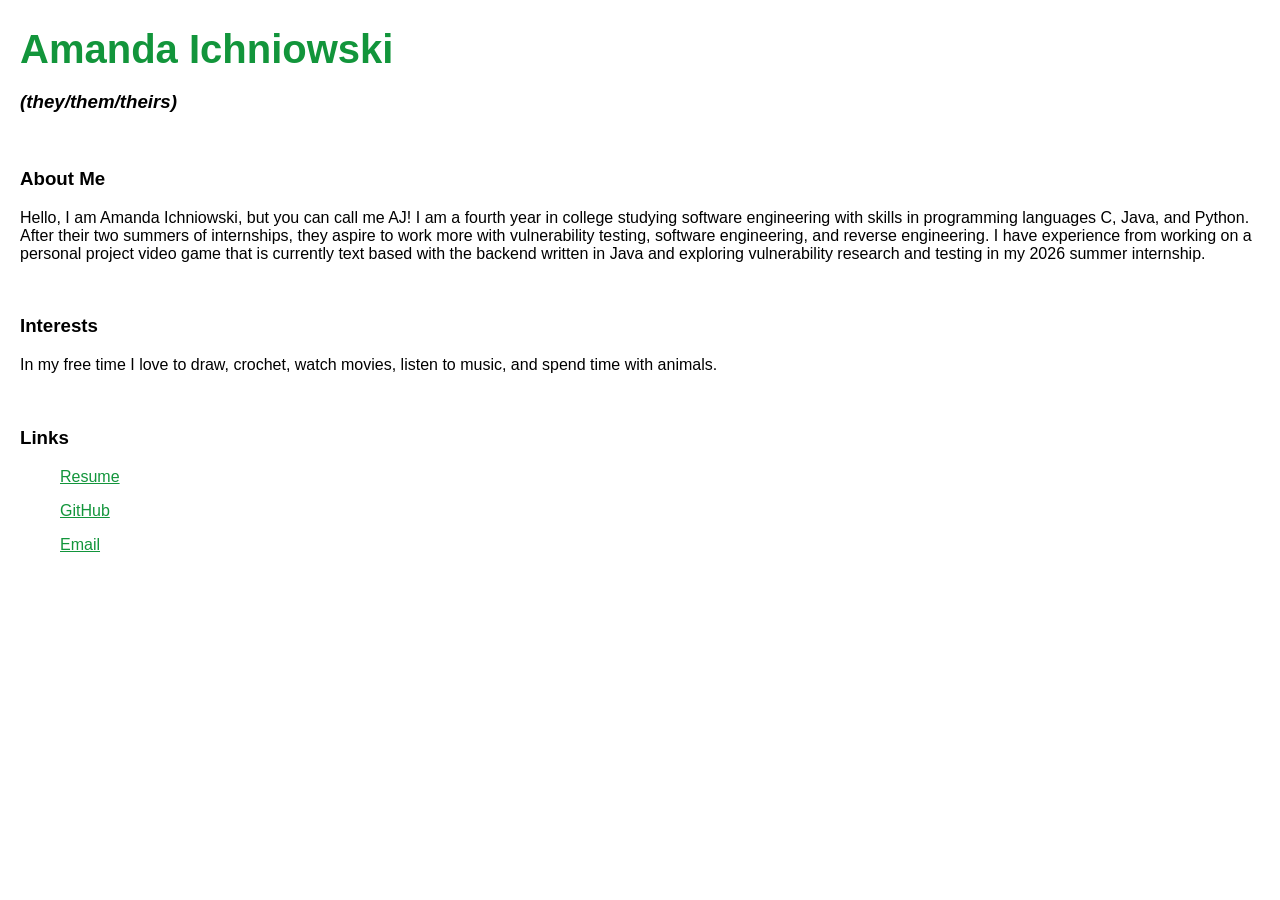
==== index.html @ e382b5ee "Rename websiteContent.html to index.html" ====
<!DOCTYPE html>

<html>
    <link rel="stylesheet" type="text/css" href="website.css">
    <head>
        <title> Amanda Ichniowski </title>
    </head>
    <h1>Amanda Ichniowski</h1>
    <h3><i>(they/them/theirs)</i></h3>
    <br>
    <body>
        <h3>About Me</h3>
        <p>Hello, I am Amanda Ichniowski, but you can call me AJ!
            I am a fourth year in college studying software engineering with skills in programming languages C, Java, and Python.
            After their two summers of internships, they aspire to work more with vulnerability testing, software engineering, and reverse engineering.
            I have experience from working on a personal project video game that is currently text based with the backend written in Java and exploring vulnerability research and testing in my 2026 summer internship.</p>
        <br>
        <h3>Interests</h3>
        <p>In my free time I love to draw, crochet, watch movies, listen to music, and spend time with animals.</p>
        <br>
        <h3>Links</h3>
        <ul><a href="Resume2026.Ichniowski.pdf" target="_blank">Resume</a></ul>
        <ul><a href="https://github.com/amandaich" target="_blank">GitHub</a></ul>
        <ul><a href="mailto:amanda.ichniowski@gmail.com" target="_blank">Email</a></ul>
    </body>
</html>
---- website.css ----
h1 {
        color: #12953b;
        font-size: 2.5em;
        margin-bottom: 10px;
        background-color: #ffffff;
}

body {
        font-family: Arial, sans-serif;
        margin: 20px;
        background-color: #ffffff;

}

a:link {
        color: #12953b;
        text-decoration: underline;
}
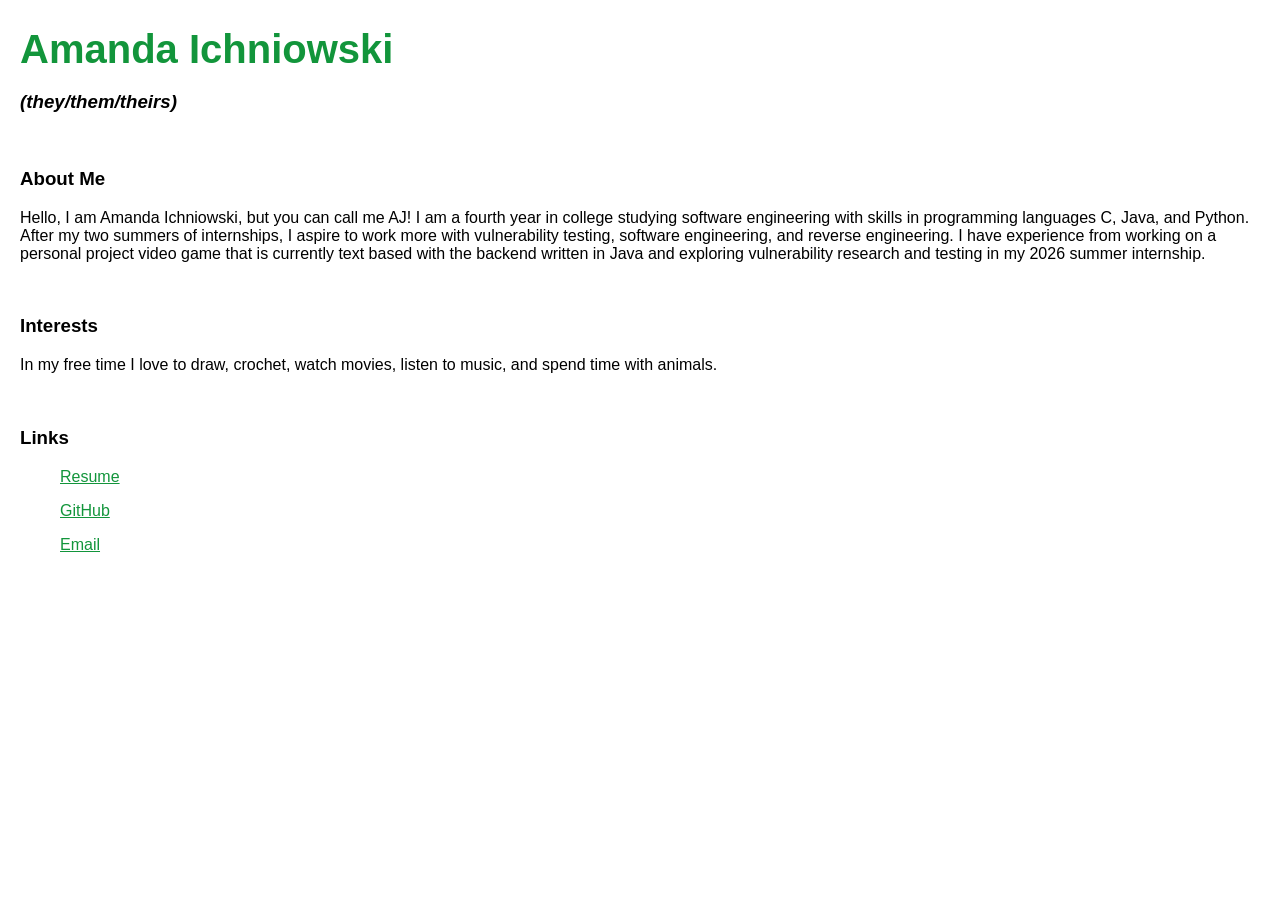
==== commit 1048cc06: "Fix grammar in index.html Corrected grammatical errors." ====
--- a/index.html
+++ b/index.html
@@ -12,7 +12,7 @@
         <h3>About Me</h3>
         <p>Hello, I am Amanda Ichniowski, but you can call me AJ!
             I am a fourth year in college studying software engineering with skills in programming languages C, Java, and Python.
-            After their two summers of internships, they aspire to work more with vulnerability testing, software engineering, and reverse engineering.
+            After my two summers of internships, I aspire to work more with vulnerability testing, software engineering, and reverse engineering.
             I have experience from working on a personal project video game that is currently text based with the backend written in Java and exploring vulnerability research and testing in my 2026 summer internship.</p>
         <br>
         <h3>Interests</h3>
